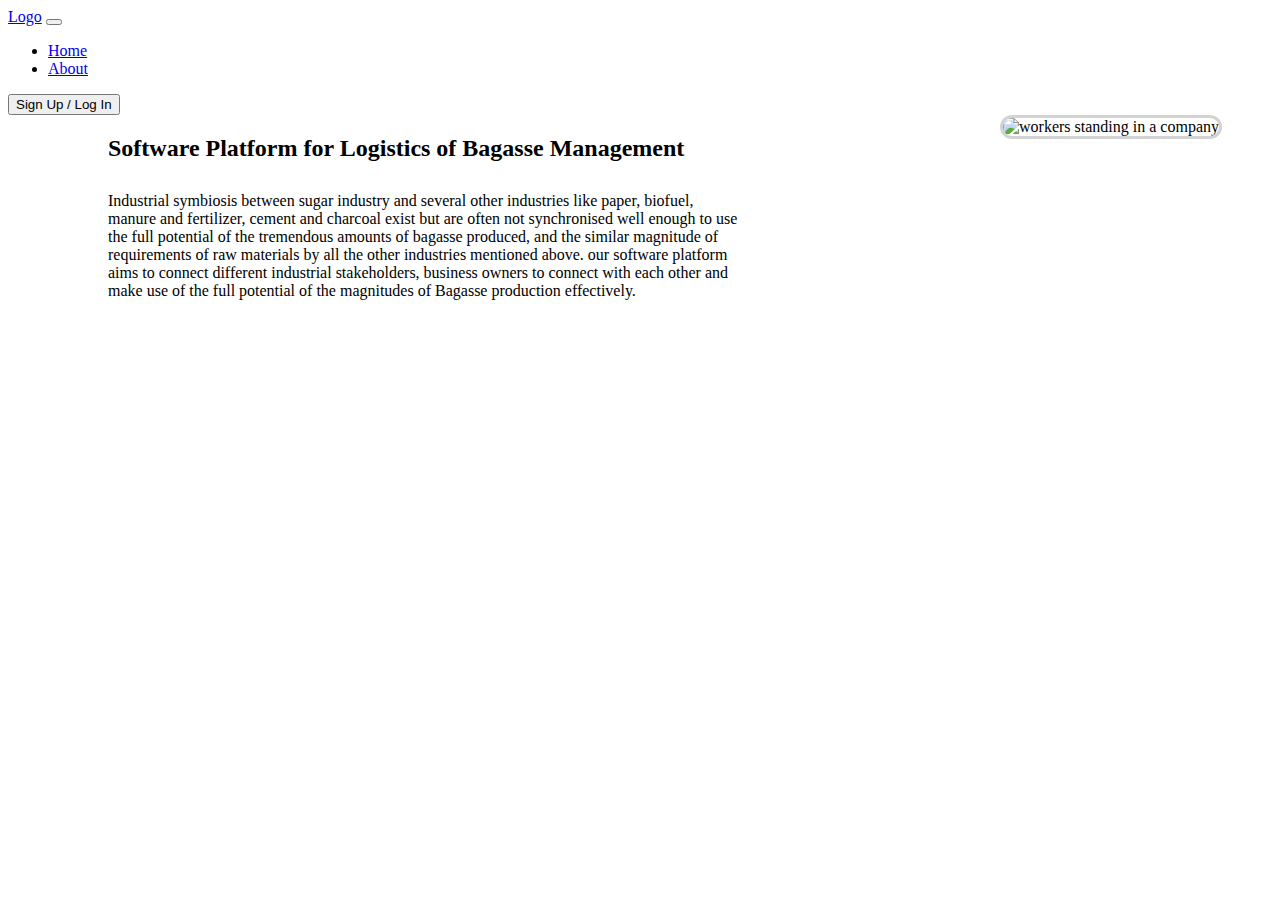
==== index.html @ d8e72bc9 "Added initial content" ====
<!DOCTYPE html>
<html lang="en">
    <head>
        <meta charset="UTF-8">
        <meta http-equiv="X-UA-Compatible" content="IE=edge">
        <meta name="viewport" content="width=device-width, initial-scale=1.0">
        <!--Link references for Bootstrap CSS-->
        <link href="https://cdn.jsdelivr.net/npm/bootstrap@5.2.3/dist/css/bootstrap.min.css" rel="stylesheet" integrity="sha384-rbsA2VBKQhggwzxH7pPCaAqO46MgnOM80zW1RWuH61DGLwZJEdK2Kadq2F9CUG65" crossorigin="anonymous">
        <!--Link reference for CSS-->
        <link href="style.css" rel="stylesheet">
        <title>Bagasse Logistics Platform</title>
    </head>

    <body>
        <nav class="navbar navbar-expand-lg bg-light">
            <div class="container-fluid">
                <a class="navbar-brand mx-4" href="#">Logo</a>
                <button class="navbar-toggler" type="button" data-bs-toggle="collapse" data-bs-target="#navbarSupportedContent" aria-controls="navbarSupportedContent" aria-expanded="false" aria-label="Toggle navigation">
                <span class="navbar-toggler-icon"></span>
                </button>
                <div class="collapse navbar-collapse" id="navbarSupportedContent">
                <ul class="navbar-nav me-auto mb-2 mb-lg-0">
                    <li class="nav-item mx-2">
                    <a class="nav-link active" aria-current="page" href="#">Home</a>
                    </li>
                    <li class="nav-item mx-2">
                    <a class="nav-link active" href="#">About</a>
                    </li>
                </ul>
                <button class="btn btn-outline-success" type="submit">Sign Up / Log In</button>
                </div>
            </div>
        </nav>

        <section class="my-5">
            <h2>Software Platform for Logistics of Bagasse Management</h2>
            <p style="margin-top: 30px;">
                Industrial symbiosis between sugar industry and several other industries like paper, biofuel, manure and fertilizer, cement and charcoal exist but are often not synchronised well enough to use the full potential of the tremendous amounts of bagasse produced, and the similar magnitude of requirements of raw materials by all the other industries mentioned above.
our software platform aims to connect different industrial stakeholders, business owners to connect with each other and make use of the full potential of the magnitudes of Bagasse production effectively.
            </p>
        </section>
        <aside class="my-5">
            <img src="assets/images/logistics-factory.jpg" alt="workers standing in a company" height="300px" width="500px">            
        </aside>

        <!--CDN script references for Bootstrap-->
        <script src="https://cdn.jsdelivr.net/npm/bootstrap@5.2.3/dist/js/bootstrap.bundle.min.js" integrity="sha384-kenU1KFdBIe4zVF0s0G1M5b4hcpxyD9F7jL+jjXkk+Q2h455rYXK/7HAuoJl+0I4" crossorigin="anonymous"></script>    
    </body>
</html>
---- style.css ----
.nav-item:hover {
    text-decoration: underline;
}

section {
    float: left;
    width: 50%;
    margin-left: 100px;
}

aside {
    float: right;
    margin-right: 50px;
}

img {
    border: lightgrey solid 3px;
    border-radius: 15px;
}
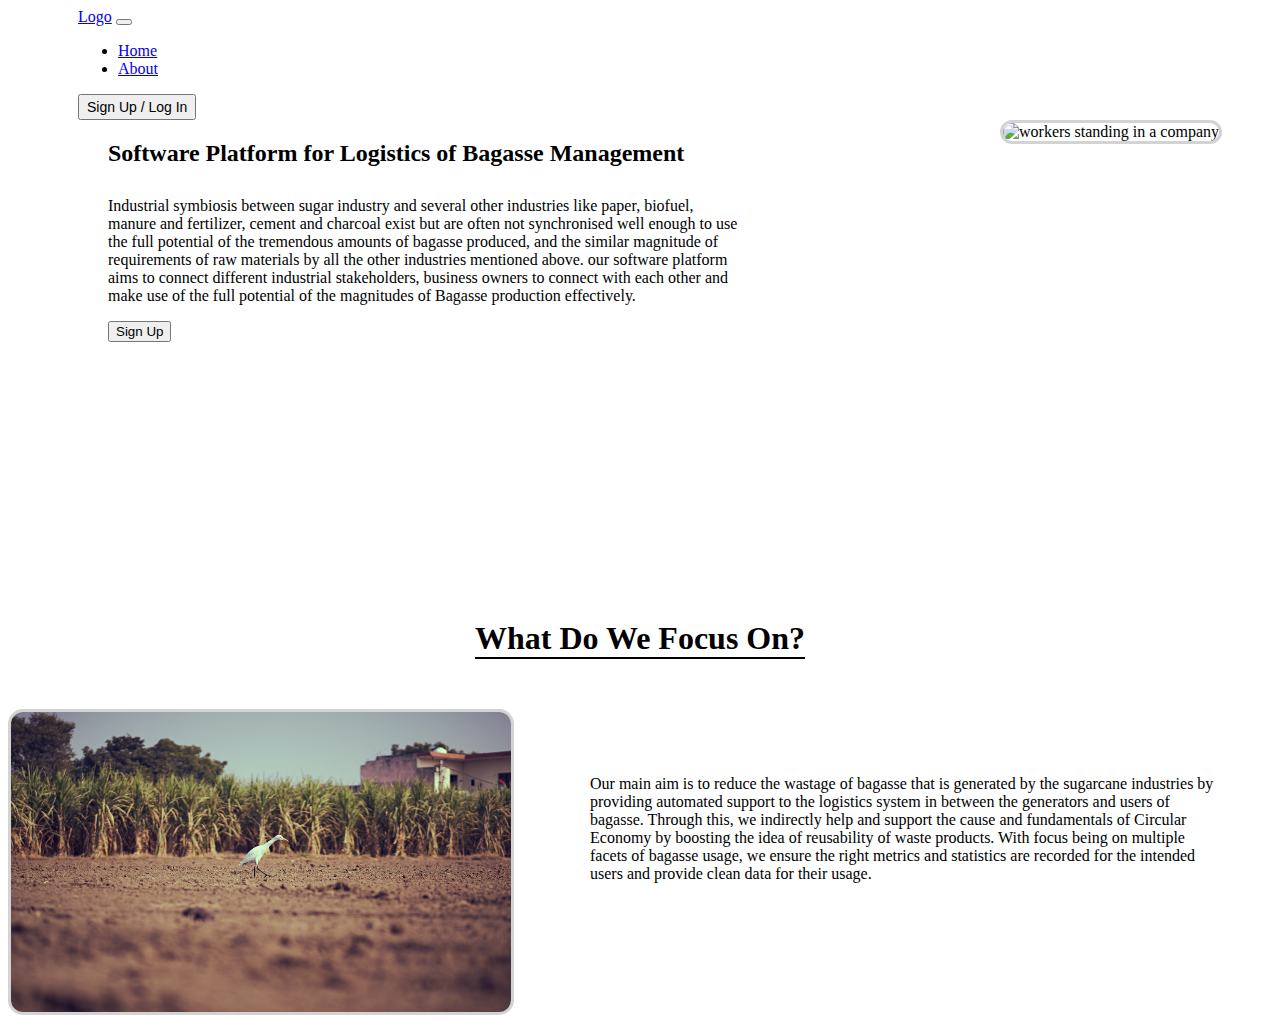
==== commit 14ba93d9: "Focus of project exaplined" ====
--- a/index.html
+++ b/index.html
@@ -13,7 +13,7 @@
 
     <body>
         <nav class="navbar navbar-expand-lg bg-light">
-            <div class="container-fluid">
+            <div class="container-fluid" style="margin-left: 70px;">
                 <a class="navbar-brand mx-4" href="#">Logo</a>
                 <button class="navbar-toggler" type="button" data-bs-toggle="collapse" data-bs-target="#navbarSupportedContent" aria-controls="navbarSupportedContent" aria-expanded="false" aria-label="Toggle navigation">
                 <span class="navbar-toggler-icon"></span>
@@ -27,21 +27,40 @@
                     <a class="nav-link active" href="#">About</a>
                     </li>
                 </ul>
-                <button class="btn btn-outline-success" type="submit">Sign Up / Log In</button>
+                <button class="btn btn-outline-success mx-5" style="padding: 3px 7px; font-size: 14px;" type="submit">Sign Up / Log In</button>
                 </div>
             </div>
         </nav>
+        
+        <div class="" style="height: 500px;">
+            <section class="my-5" style="margin: auto auto auto 100px;">
+                <h2>Software Platform for Logistics of Bagasse Management</h2>
+                <p style="margin-top: 30px;">
+                    Industrial symbiosis between sugar industry and several other industries like paper, biofuel, manure and fertilizer, cement and charcoal exist but are often not synchronised well enough to use the full potential of the tremendous amounts of bagasse produced, and the similar magnitude of requirements of raw materials by all the other industries mentioned above.
+    our software platform aims to connect different industrial stakeholders, business owners to connect with each other and make use of the full potential of the magnitudes of Bagasse production effectively.
+                </p>
+                <button class="btn btn-outline-success my-3" type="submit">Sign Up</button>
+            </section>
+            <aside class="my-5">
+                <img src="assets/images/logistics-factory.jpg" alt="workers standing in a company" height="300px" width="500px">            
+            </aside>
+        </div>
 
-        <section class="my-5">
-            <h2>Software Platform for Logistics of Bagasse Management</h2>
-            <p style="margin-top: 30px;">
-                Industrial symbiosis between sugar industry and several other industries like paper, biofuel, manure and fertilizer, cement and charcoal exist but are often not synchronised well enough to use the full potential of the tremendous amounts of bagasse produced, and the similar magnitude of requirements of raw materials by all the other industries mentioned above.
-our software platform aims to connect different industrial stakeholders, business owners to connect with each other and make use of the full potential of the magnitudes of Bagasse production effectively.
-            </p>
-        </section>
-        <aside class="my-5">
-            <img src="assets/images/logistics-factory.jpg" alt="workers standing in a company" height="300px" width="500px">            
-        </aside>
+        <div class="container" style="margin: auto; text-align: center; height: fit-content;">
+            <h1 style="border-bottom: black solid 2px; width: fit-content; margin: auto;">What Do We Focus On?</h1>
+
+            <section style="margin: 50px auto auto auto; width: auto;">
+                <img src="assets/images/crops-and-bird.jpg" alt="crops and bird" height="300px" width="500px">
+            </section>
+            <aside style="width: 50%; text-align: left; margin-top: 100px;">
+                <p>
+                    Our main aim is to reduce the wastage of bagasse that is generated by the sugarcane industries by providing automated support to the logistics system in between the generators and users of bagasse. Through this, we indirectly help and support the cause and fundamentals of Circular Economy by boosting the idea of reusability of waste products. With focus being on multiple facets of bagasse usage, we ensure the right metrics and statistics are recorded for the intended users and provide clean data for their usage.
+                </p>
+            </aside>
+        </div>
+
+        
+        
 
         <!--CDN script references for Bootstrap-->
         <script src="https://cdn.jsdelivr.net/npm/bootstrap@5.2.3/dist/js/bootstrap.bundle.min.js" integrity="sha384-kenU1KFdBIe4zVF0s0G1M5b4hcpxyD9F7jL+jjXkk+Q2h455rYXK/7HAuoJl+0I4" crossorigin="anonymous"></script>    
--- a/style.css
+++ b/style.css
@@ -3,12 +3,14 @@
 }
 
 section {
+    position: relative;
     float: left;
     width: 50%;
-    margin-left: 100px;
+    margin-left: 0px;
 }
 
 aside {
+    position: relative;
     float: right;
     margin-right: 50px;
 }
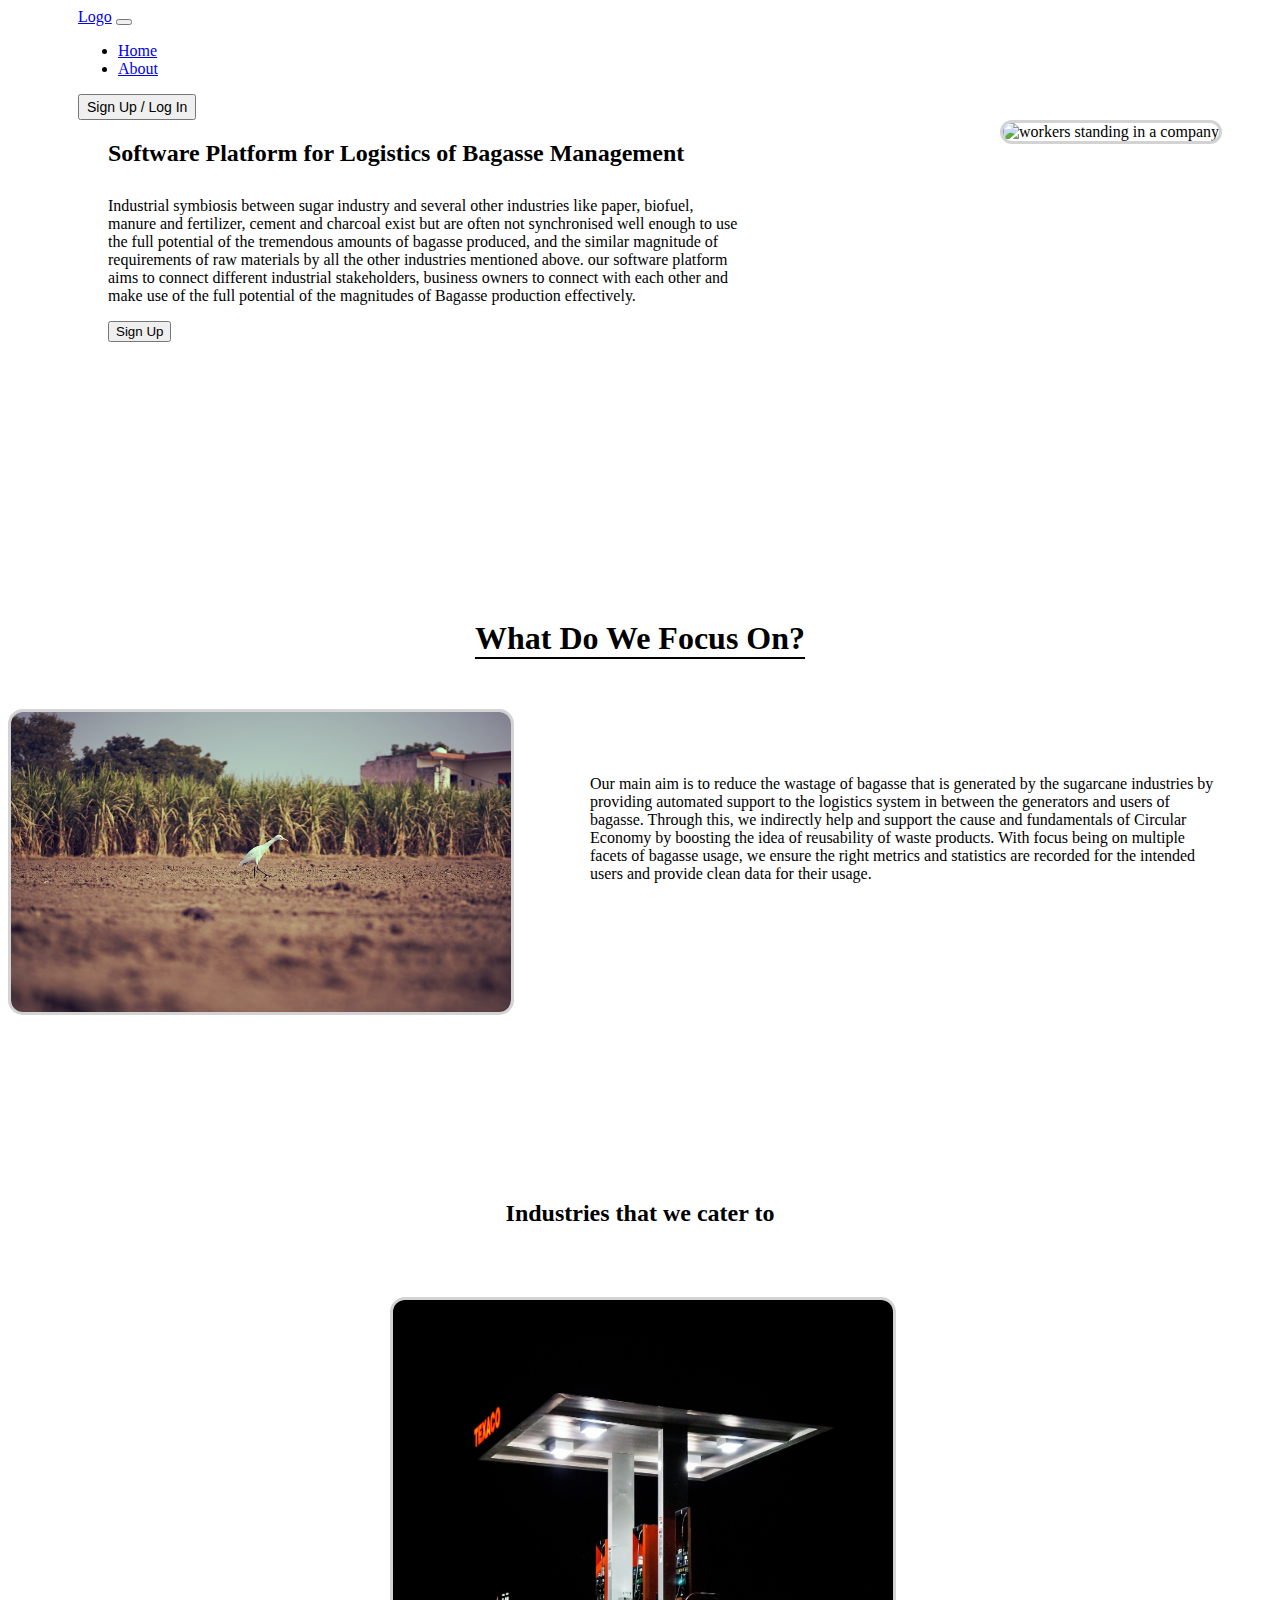
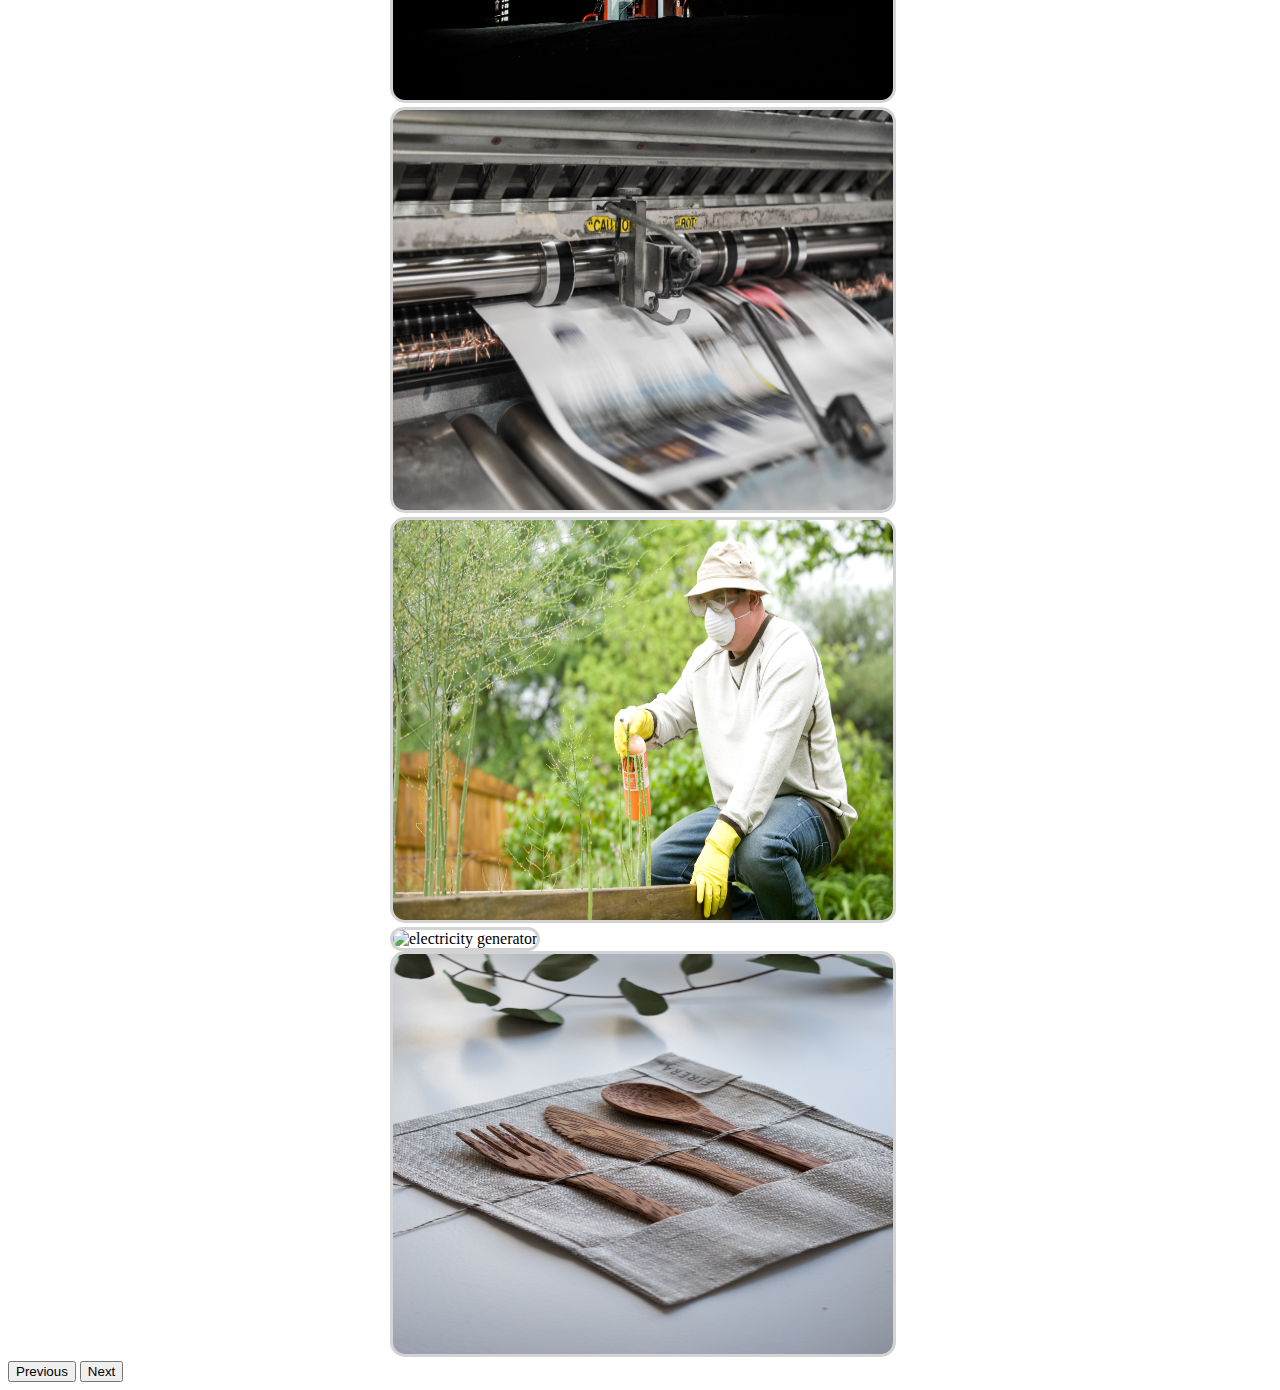
==== commit aaa2ff13: "Added industries carousel" ====
--- a/index.html
+++ b/index.html
@@ -12,6 +12,7 @@
     </head>
 
     <body>
+        <!--Navbar-->
         <nav class="navbar navbar-expand-lg bg-light">
             <div class="container-fluid" style="margin-left: 70px;">
                 <a class="navbar-brand mx-4" href="#">Logo</a>
@@ -32,6 +33,7 @@
             </div>
         </nav>
         
+        <!--Introduction-->
         <div class="" style="height: 500px;">
             <section class="my-5" style="margin: auto auto auto 100px;">
                 <h2>Software Platform for Logistics of Bagasse Management</h2>
@@ -46,7 +48,8 @@
             </aside>
         </div>
 
-        <div class="container" style="margin: auto; text-align: center; height: fit-content;">
+        <!--Focus-->
+        <div class="container" style="margin: auto; text-align: center; height: 500px;">
             <h1 style="border-bottom: black solid 2px; width: fit-content; margin: auto;">What Do We Focus On?</h1>
 
             <section style="margin: 50px auto auto auto; width: auto;">
@@ -59,7 +62,37 @@
             </aside>
         </div>
 
-        
+        <!--Carousel-->
+        <div class="container" style="margin-top: 80px;">
+            <h2 style="text-align: center; margin-bottom: 70px;">Industries that we cater to</h2>
+            <div id="carouselExampleControls" class="carousel slide" data-bs-ride="carousel">
+                <div class="carousel-inner" style="height: max-content; width: 500px; margin: auto;">
+                  <div class="carousel-item active" style="width: 500px;">
+                    <img src="assets/images/biofuel.jpg" class="d-block w-100" alt="biofuel" height="400px" width="500px">
+                  </div>
+                  <div class="carousel-item" style="width: 500px;">
+                    <img src="assets/images/paper-industry.jpg" class="d-block w-100" alt="paper industry" height="400px" width="500px">
+                  </div>
+                  <div class="carousel-item" style="width: 500px;">
+                    <img src="assets/images/fertilizer.jpg" class="d-block w-100" alt="fertilizer" height="400px" width="500px">
+                  </div>
+                  <div class="carousel-item" style="width: 500px;">
+                    <img src="assets/images/electricity-generator.jpg" class="d-block w-100" alt="electricity generator" height="400px" width="500px">
+                  </div>
+                  <div class="carousel-item" style="width: 500px;">
+                    <img src="assets/images/utensils.jpg" class="d-block w-100" alt="utensils" height="400px" width="500px">
+                  </div>
+                </div>
+                <button class="carousel-control-prev" type="button" data-bs-target="#carouselExampleControls" data-bs-slide="prev">
+                  <span class="carousel-control-prev-icon" aria-hidden="true"></span>
+                  <span class="visually-hidden">Previous</span>
+                </button>
+                <button class="carousel-control-next" type="button" data-bs-target="#carouselExampleControls" data-bs-slide="next">
+                  <span class="carousel-control-next-icon" aria-hidden="true"></span>
+                  <span class="visually-hidden">Next</span>
+                </button>
+              </div>
+        </div>
         
 
         <!--CDN script references for Bootstrap-->
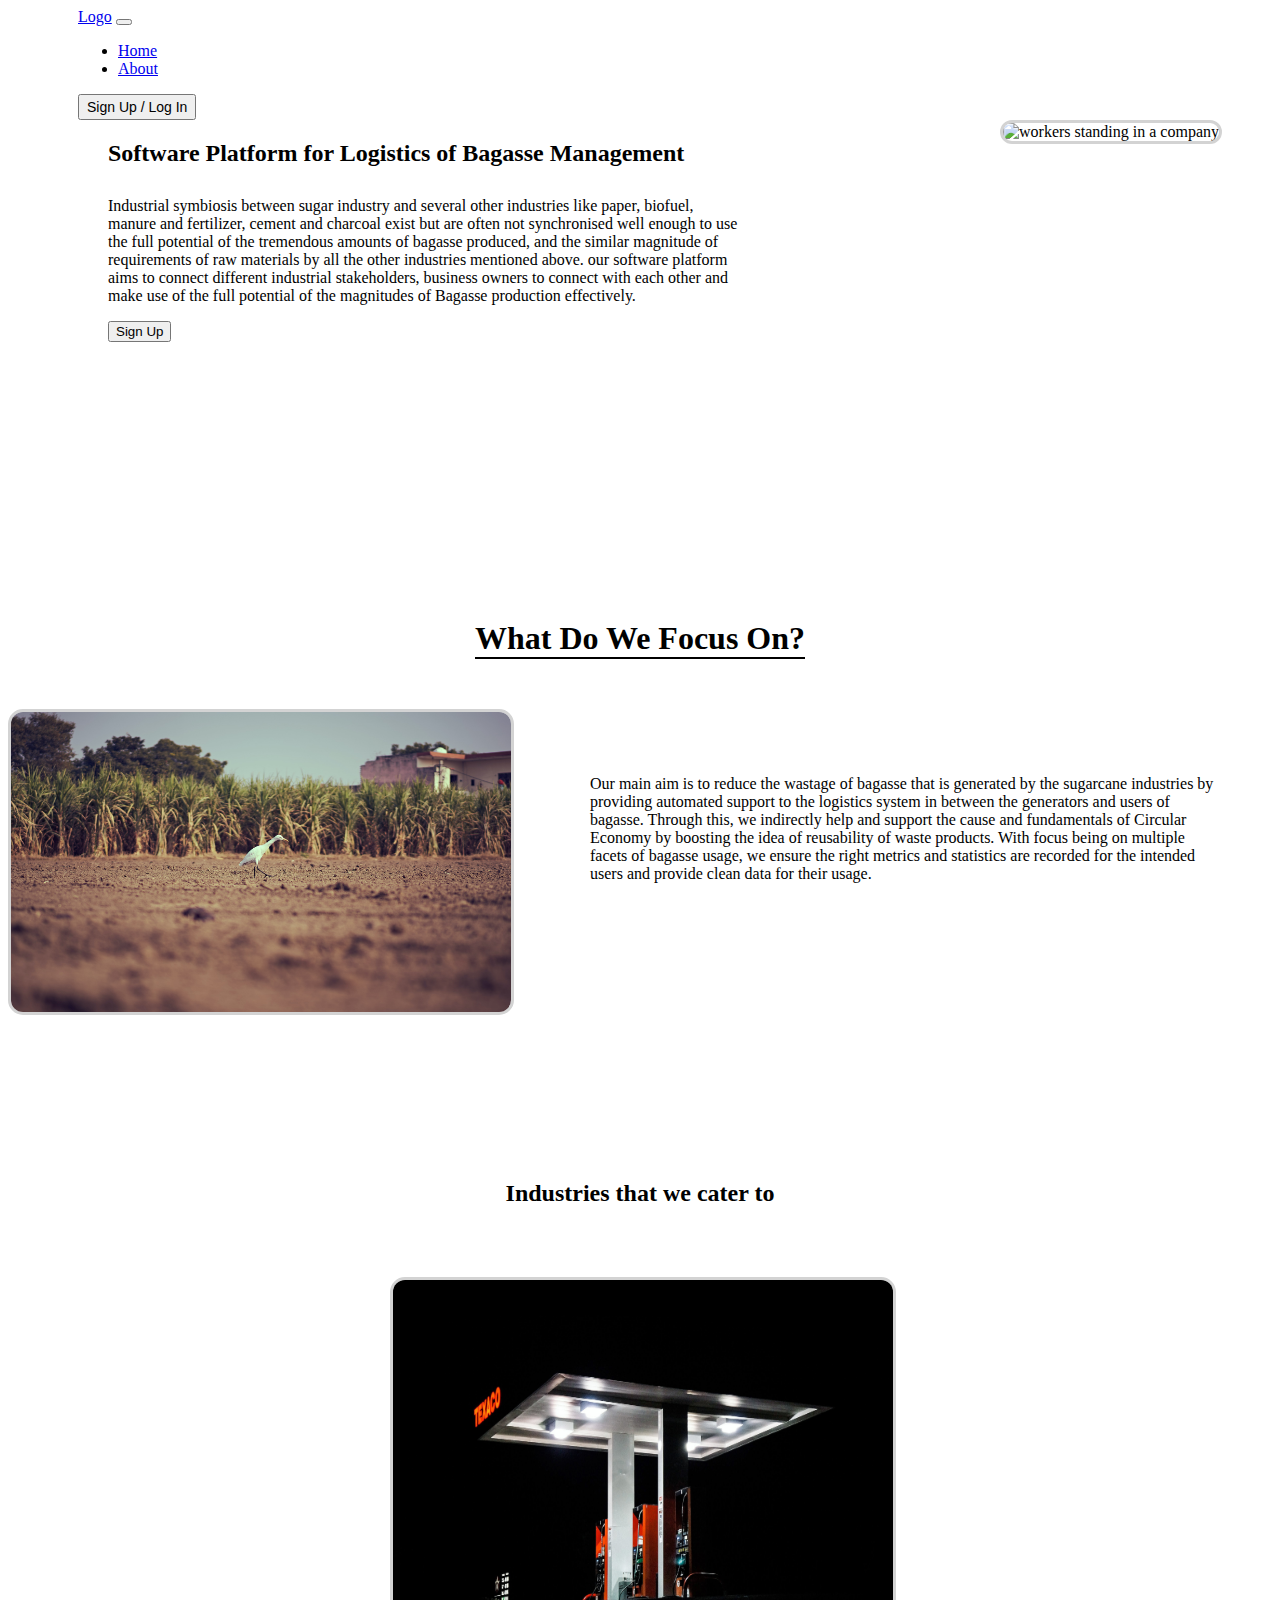
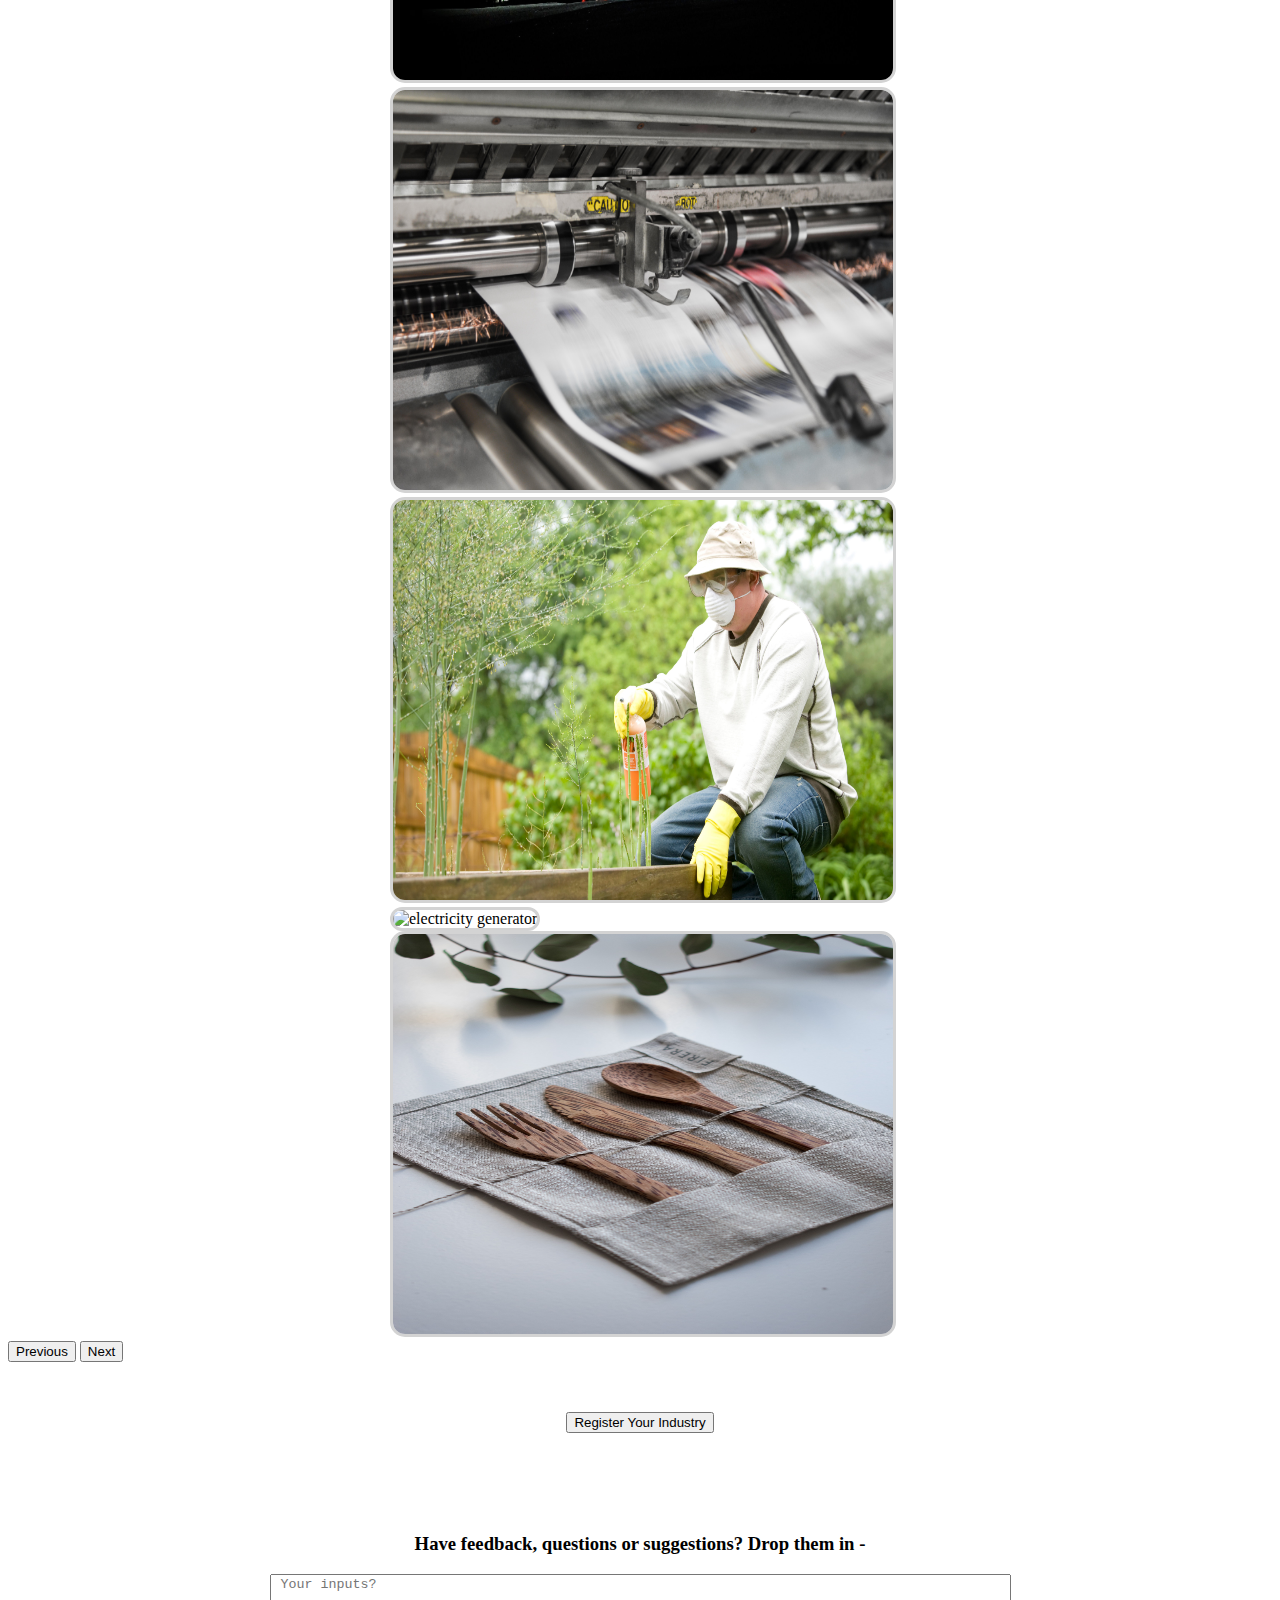
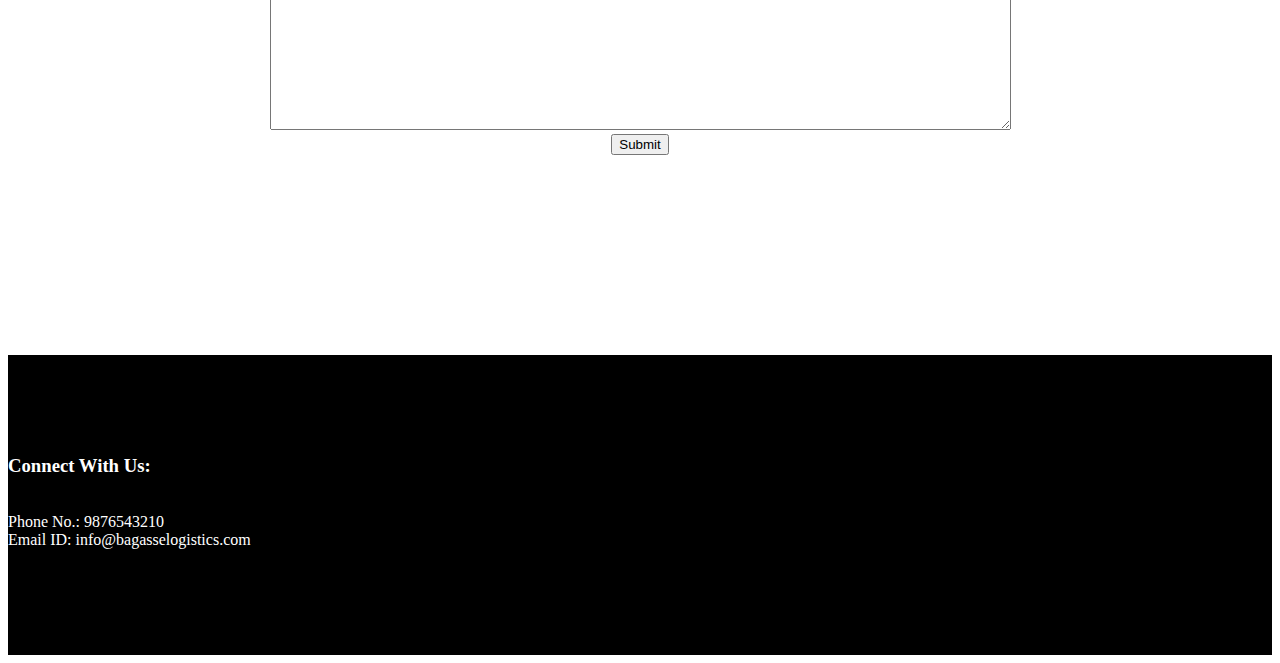
==== commit 21ecc989: "Added Suggestions and Footer" ====
--- a/index.html
+++ b/index.html
@@ -63,7 +63,7 @@
         </div>
 
         <!--Carousel-->
-        <div class="container" style="margin-top: 80px;">
+        <div class="container" style="margin-top: 60px;">
             <h2 style="text-align: center; margin-bottom: 70px;">Industries that we cater to</h2>
             <div id="carouselExampleControls" class="carousel slide" data-bs-ride="carousel">
                 <div class="carousel-inner" style="height: max-content; width: 500px; margin: auto;">
@@ -92,7 +92,28 @@
                   <span class="visually-hidden">Next</span>
                 </button>
               </div>
+              <div style="height: fit-content; width: fit-content; margin: 50px auto;">
+                  <button class="btn btn-outline-success my-3" type="submit">Register Your Industry</button>
+              </div>
         </div>
+
+        <!--Suggestions-->
+        <div class="container" style="margin-top: 100px; text-align: center;">
+            <h3>Have feedback, questions or suggestions? Drop them in -</h3>
+            <form action="#">
+                <textarea name="suggestions" id="suggestions" cols="90" rows="10" placeholder=" Your inputs?"></textarea>
+                <br>
+                <button class="btn btn-outline-success my-4" type="submit">Submit</button>
+            </form>
+        </div>
+
+        <!--Footer-->
+        <footer>
+            <div class="container" style="margin-top: 200px; position: relative; top: 100px;">
+                <h3>Connect With Us:</h3>
+                <p><br>Phone No.: 9876543210 <br>Email ID: info@bagasselogistics.com </p>
+            </div>
+        </footer>
         
 
         <!--CDN script references for Bootstrap-->
--- a/style.css
+++ b/style.css
@@ -18,4 +18,11 @@
 img {
     border: lightgrey solid 3px;
     border-radius: 15px;
+}
+
+footer {
+    background-color: black;
+    color: white;
+    height: 300px;
+    margin-top: 150px;
 }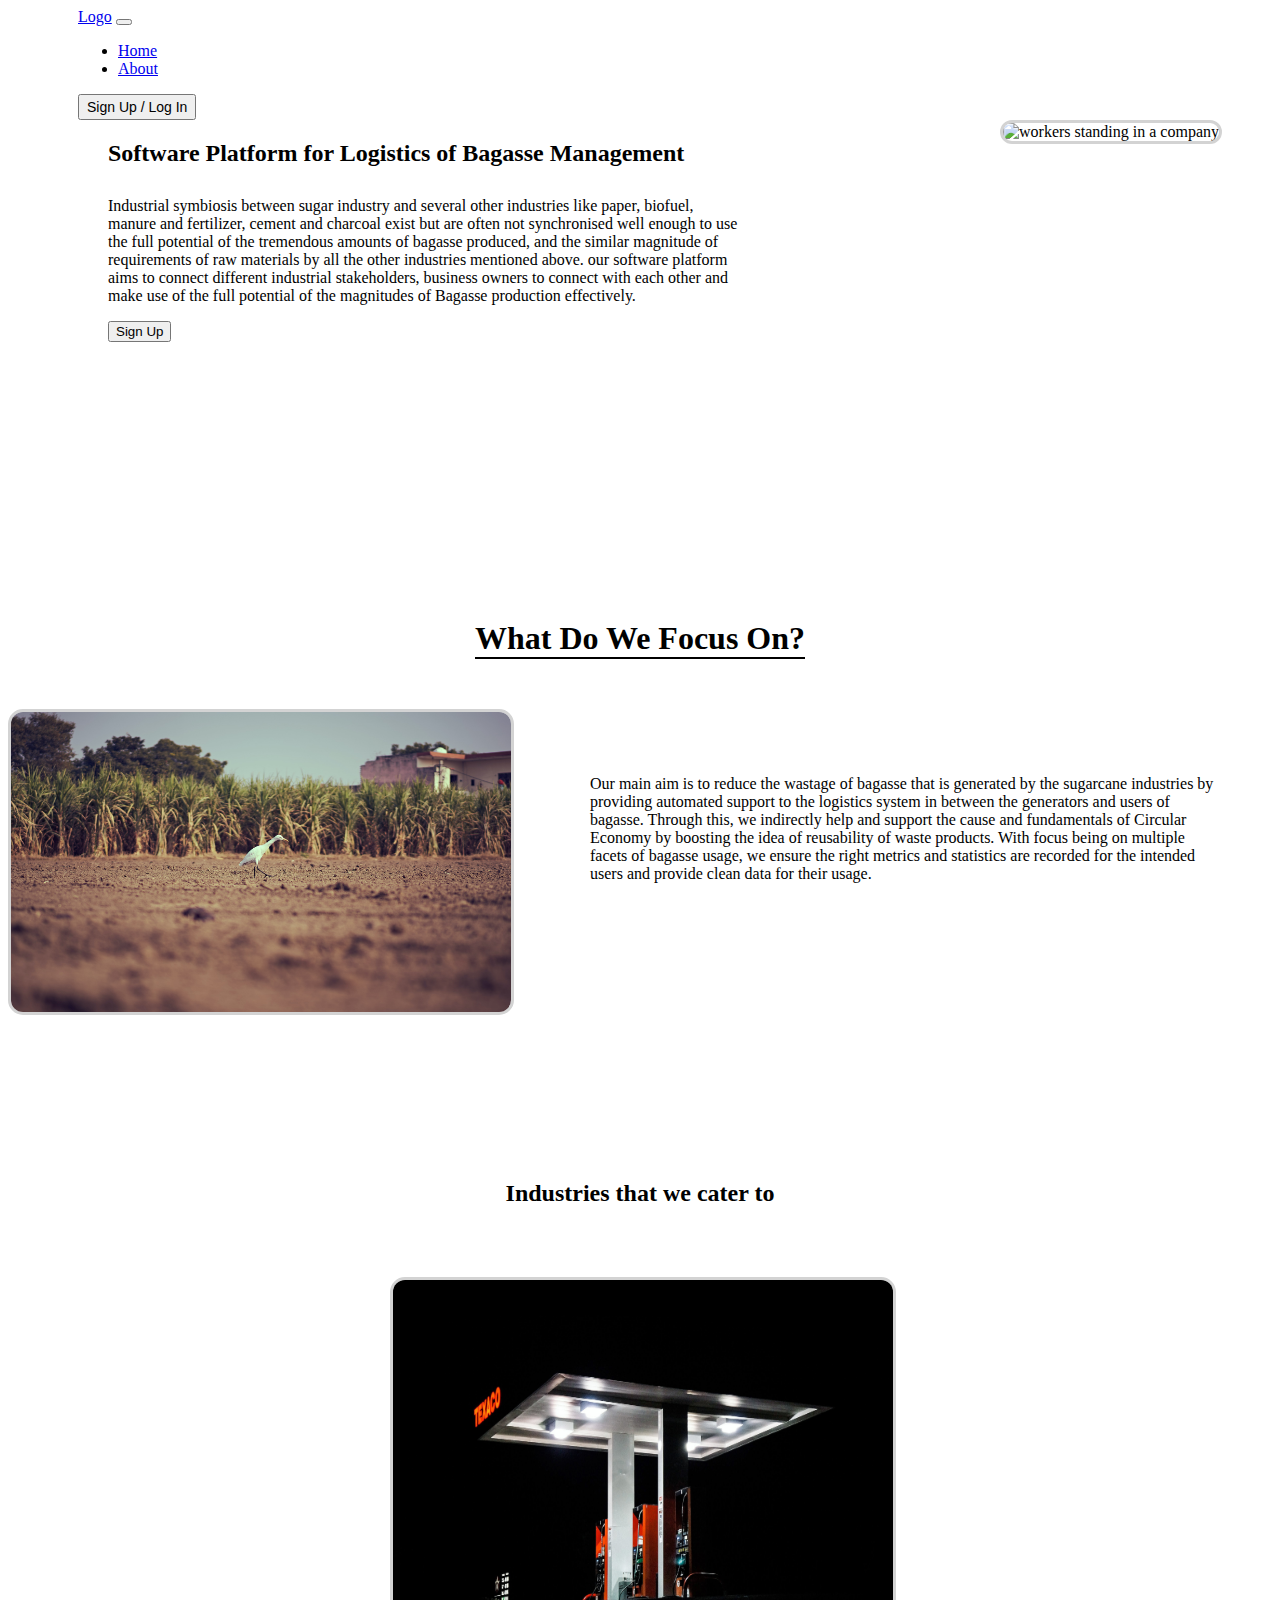
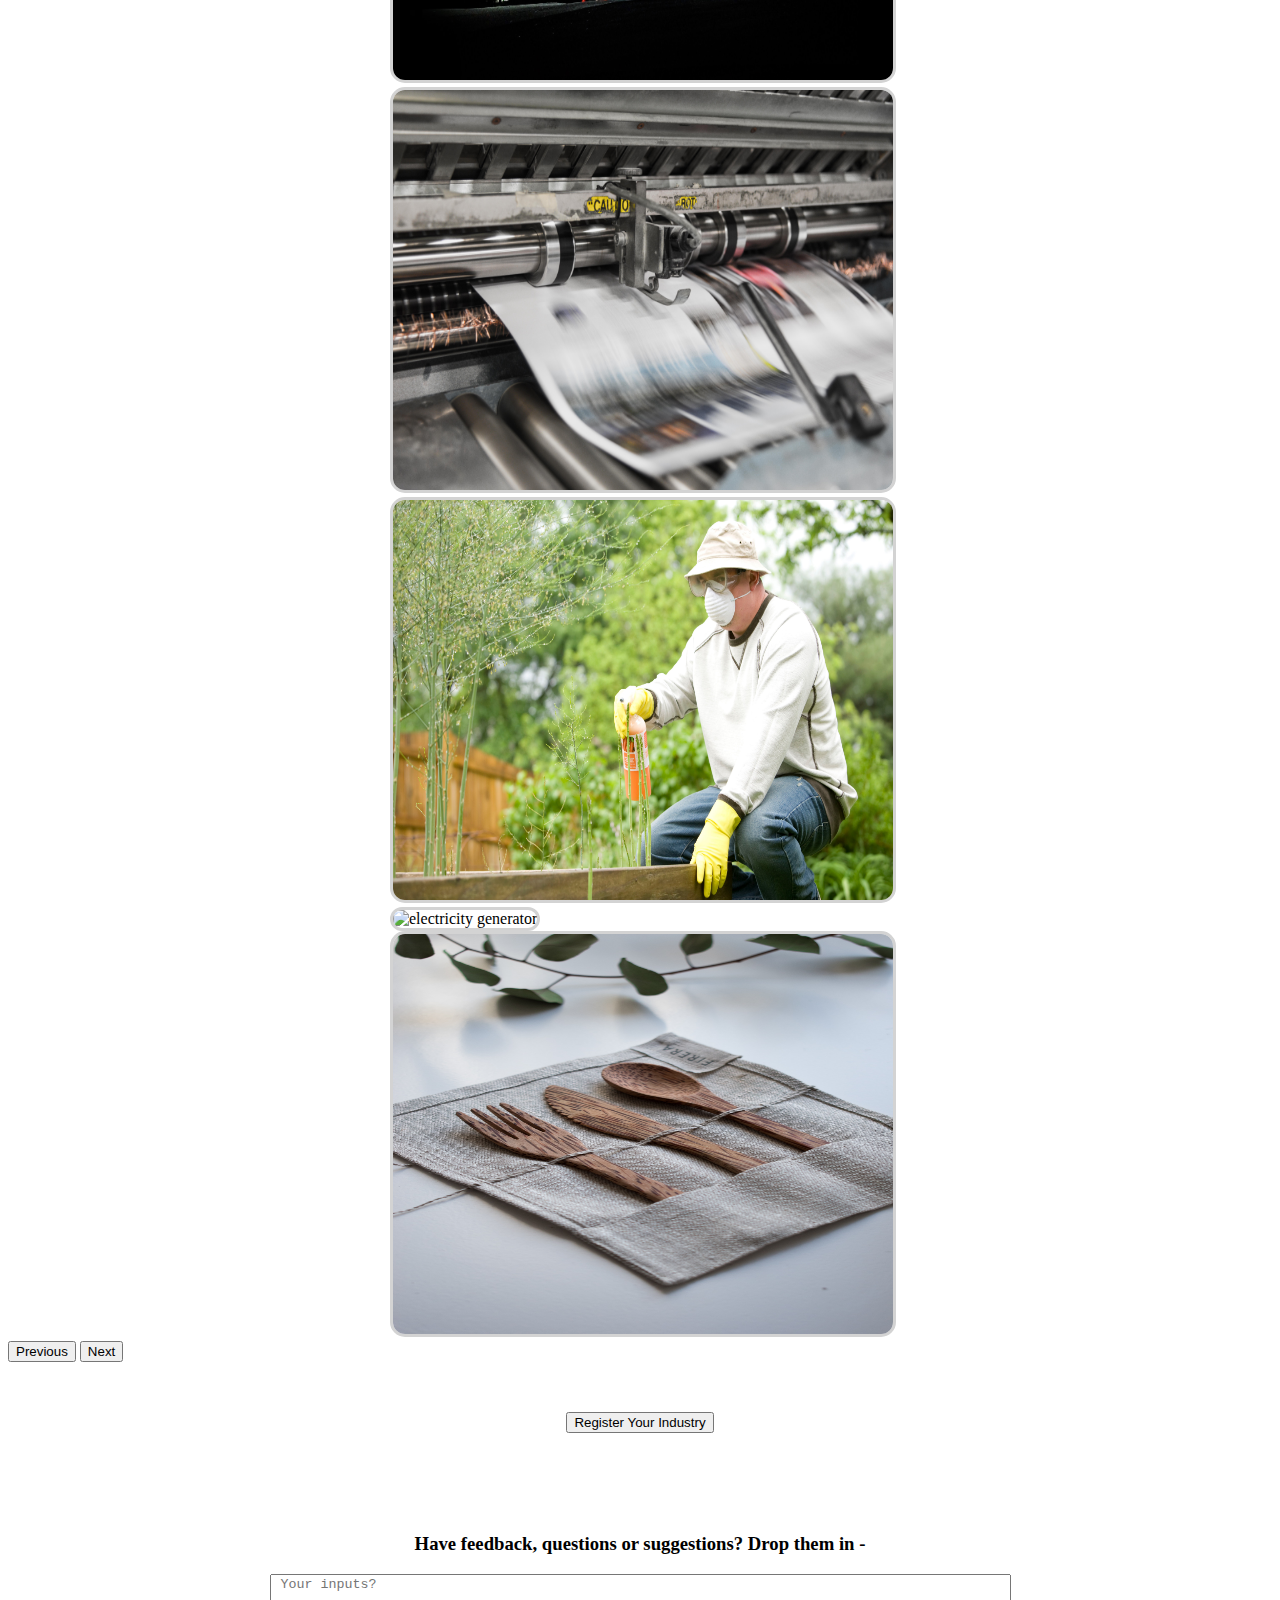
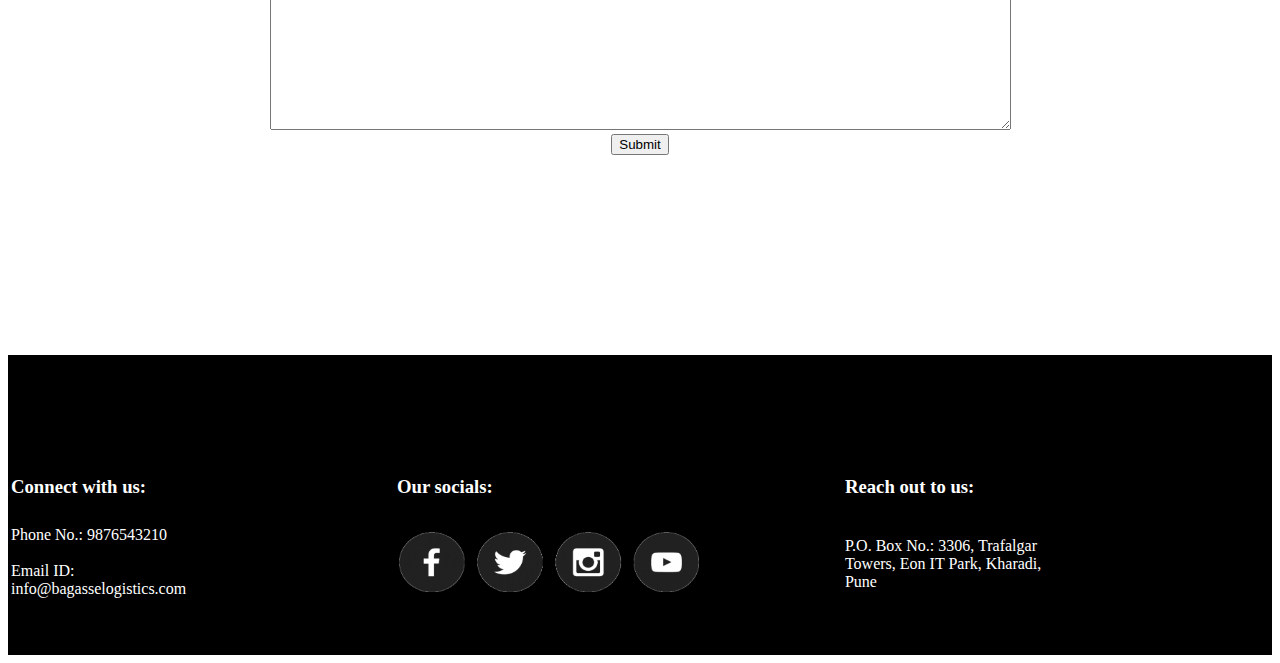
==== commit 5f3a4d1f: "Updated footer" ====
--- a/index.html
+++ b/index.html
@@ -110,8 +110,57 @@
         <!--Footer-->
         <footer>
             <div class="container" style="margin-top: 200px; position: relative; top: 100px;">
-                <h3>Connect With Us:</h3>
-                <p><br>Phone No.: 9876543210 <br>Email ID: info@bagasselogistics.com </p>
+                <table>
+                    <tr>
+                        <td>
+                            <h3>Connect with us:</h3>
+                        </td>
+                        <td>&nbsp;&nbsp;&nbsp;&nbsp;&nbsp;&nbsp;</td>
+                        <td>&nbsp;&nbsp;&nbsp;&nbsp;&nbsp;&nbsp;</td>
+                        <td>&nbsp;&nbsp;&nbsp;&nbsp;&nbsp;&nbsp;</td>
+                        <td>&nbsp;&nbsp;&nbsp;&nbsp;&nbsp;&nbsp;</td>
+                        <td>&nbsp;&nbsp;&nbsp;&nbsp;&nbsp;&nbsp;</td>
+                        <td>
+                            <h3>Our socials:</h3>
+                        </td>
+                        <td>&nbsp;&nbsp;&nbsp;&nbsp;&nbsp;&nbsp;</td>
+                        <td>&nbsp;&nbsp;&nbsp;&nbsp;&nbsp;&nbsp;</td>
+                        <td>&nbsp;&nbsp;&nbsp;&nbsp;&nbsp;&nbsp;</td>
+                        <td>&nbsp;&nbsp;&nbsp;&nbsp;&nbsp;&nbsp;</td>
+                        <td>&nbsp;&nbsp;&nbsp;&nbsp;&nbsp;&nbsp;</td>
+                        <td>
+                            <h3>Reach out to us:</h3>
+                        </td>
+                    </tr>
+                    <tr>
+                        <td>
+                            Phone No.: 9876543210
+                        </td>
+                        <td>&nbsp;&nbsp;&nbsp;&nbsp;&nbsp;&nbsp;</td>
+                        <td>&nbsp;&nbsp;&nbsp;&nbsp;&nbsp;&nbsp;</td>
+                        <td>&nbsp;&nbsp;&nbsp;&nbsp;&nbsp;&nbsp;</td>
+                        <td>&nbsp;&nbsp;&nbsp;&nbsp;&nbsp;&nbsp;</td>
+                        <td>&nbsp;&nbsp;&nbsp;&nbsp;&nbsp;&nbsp;</td>
+                        <td rowspan="2">
+                            <img src="assets/images/icons.png" alt="social media icons" height="60px" width="300px" style="border: black solid 2px;">
+                        </td>
+                        <td>&nbsp;&nbsp;&nbsp;&nbsp;&nbsp;&nbsp;</td>
+                        <td>&nbsp;&nbsp;&nbsp;&nbsp;&nbsp;&nbsp;</td>
+                        <td>&nbsp;&nbsp;&nbsp;&nbsp;&nbsp;&nbsp;</td>
+                        <td>&nbsp;&nbsp;&nbsp;&nbsp;&nbsp;&nbsp;</td>
+                        <td>&nbsp;&nbsp;&nbsp;&nbsp;&nbsp;&nbsp;</td>
+                        <td rowspan="2">
+                            <p style="width: 50%;">
+                                P.O. Box No.: 3306, Trafalgar Towers, Eon IT Park, Kharadi, Pune
+                            </p>
+                        </td>
+                    </tr>
+                    <tr>
+                        <td>
+                            Email ID: info@bagasselogistics.com
+                        </td>
+                    </tr>
+                </table>
             </div>
         </footer>
         
